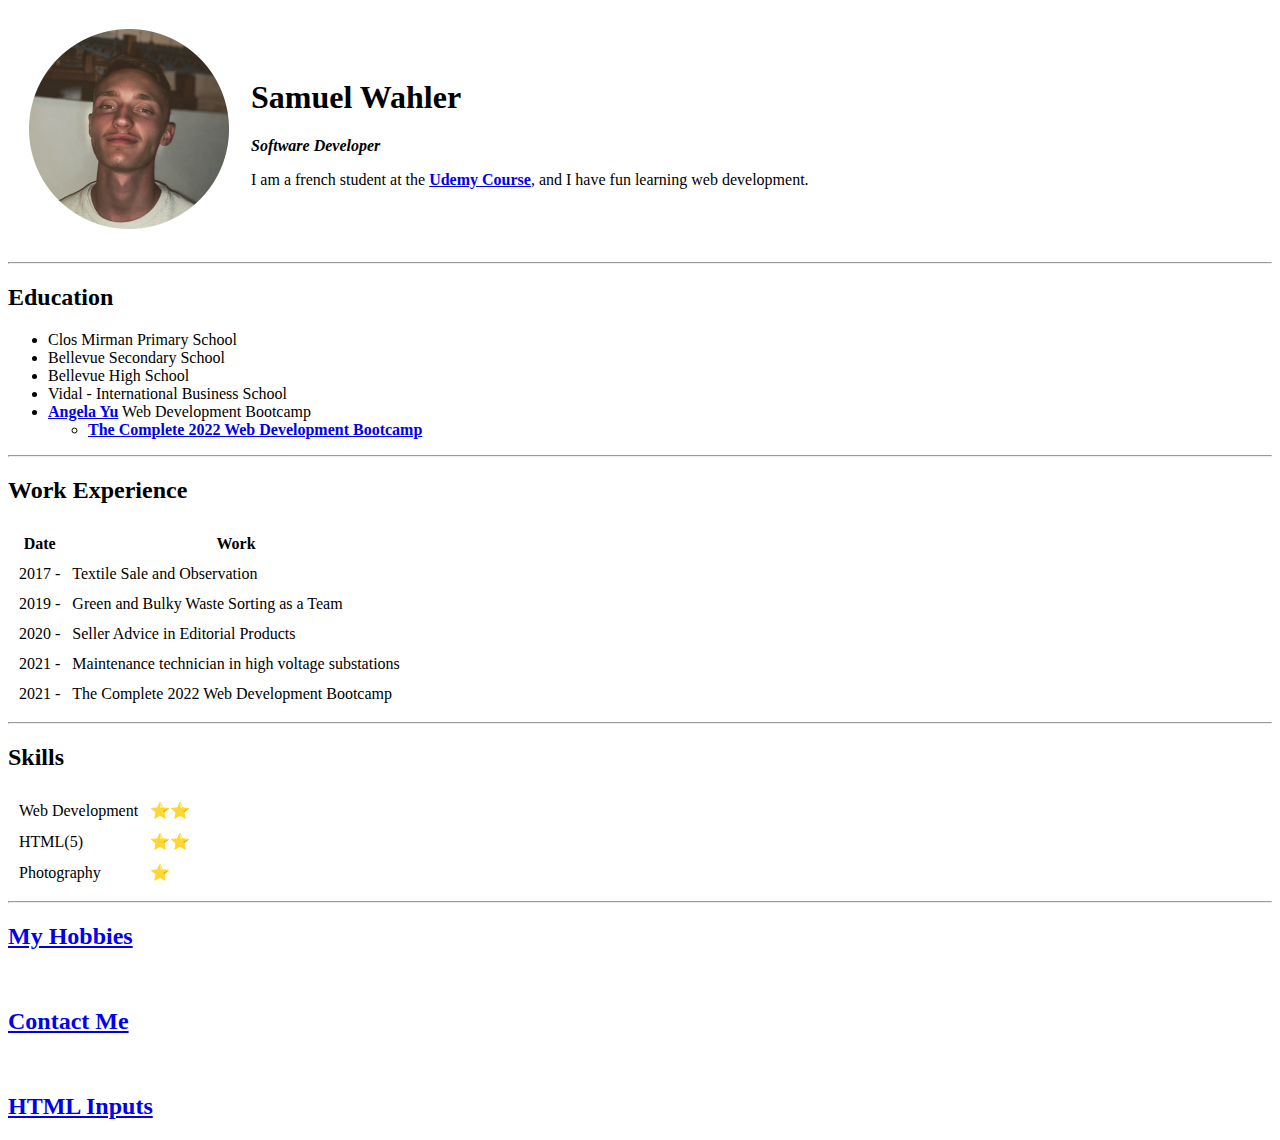
==== index.html @ c8be219f "Add initial CV website files" ====
<!DOCTYPE html>
<html lang="en" dir="ltr">

<head>
  <meta charset="utf-8">
  <title>Samuel's Personal Site </title>
</head>

<body>
  <table cellspacing="20">
    <tr>
      <td><img src="samuel.png" alt="Samuel Profile Picture"></td>
      <td>
        <h1>Samuel Wahler</h1>
        <p><em><strong>Software Developer</strong></em></p>
        <p>I am a french student at the <strong><a href="https://www.udemy.com/">Udemy Course</a></strong>, and I have fun learning
          web development.</p>
      </td>
    </tr>
  </table>
  <hr>
  <h2>Education</h2>
  <ul>
    <li>Clos Mirman Primary School</li>
    <li>Bellevue Secondary School</li>
    <li>Bellevue High School</li>
    <li>Vidal - International Business School</li>
    <li><strong><a href="https://uk.linkedin.com/in/angela-yu-963a584b">Angela Yu</a></strong> Web Development Bootcamp</li>
    <ul>
      <li><strong><a href="https://www.udemy.com/course/the-complete-web-development-bootcamp/">The Complete 2022 Web Development Bootcamp</a></strong></li>
    </ul>
  </ul>
  <hr>
  <h2>Work Experience</h2>
  <table cellspacing="10">
    <thead>
      <tr>
        <th>Date</th>
        <th>Work</th>
      </tr>
    </thead>
    <tbody>
      <tr>
        <td>2017 - </td>
        <td>Textile Sale and Observation</td>
      </tr>
      <tr>
        <td>2019 - </td>
        <td>Green and Bulky Waste Sorting as a Team</td>
      </tr>
      <tr>
        <td>2020 - </td>
        <td>Seller Advice in Editorial Products</td>
      </tr>
      <tr>
        <td>2021 - </td>
        <td>Maintenance technician in high voltage substations</td>
      </tr>
      <tr>
        <td>2021 - </td>
        <td>The Complete 2022 Web Development Bootcamp</td>
      </tr>
    </tbody>
  </table>
  <hr>
  <h2>Skills</h2>
  <table cellspacing="10">
    <tr>
      <td>Web Development</td>
      <td>⭐⭐</td>
    </tr>
    <tr>
      <td>HTML(5)</td>
      <td>⭐⭐</td>
    </tr>
    <tr>
      <td>Photography</td>
      <td>⭐</td>
    </tr>
  </table>
  <hr>
  <a href="hobbies.html">
    <h2><strong>My Hobbies</strong></h2>
  </a>
  <br>
  <a href="contact.html">
    <h2><strong>Contact Me</strong></h2>
  </a>
  <br>
  <a href="inputs.html">
  <h2><strong>HTML Inputs</strong></h2>

</body>

</html>
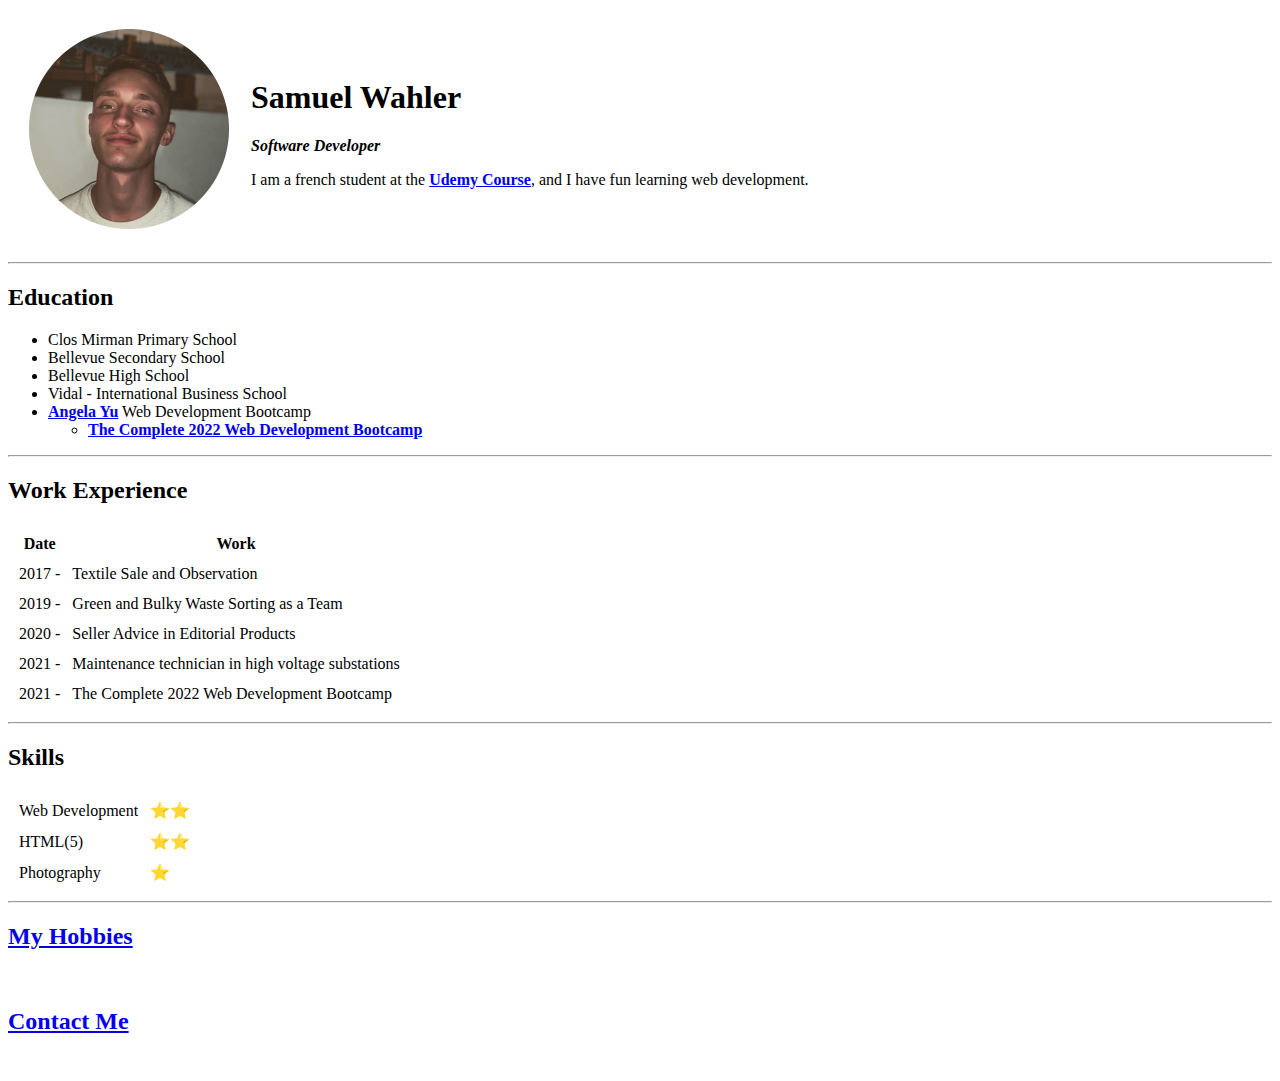
==== commit a242d56c: "Update index.html" ====
--- a/index.html
+++ b/index.html
@@ -87,8 +87,6 @@
     <h2><strong>Contact Me</strong></h2>
   </a>
   <br>
-  <a href="inputs.html">
-  <h2><strong>HTML Inputs</strong></h2>
 
 </body>
 
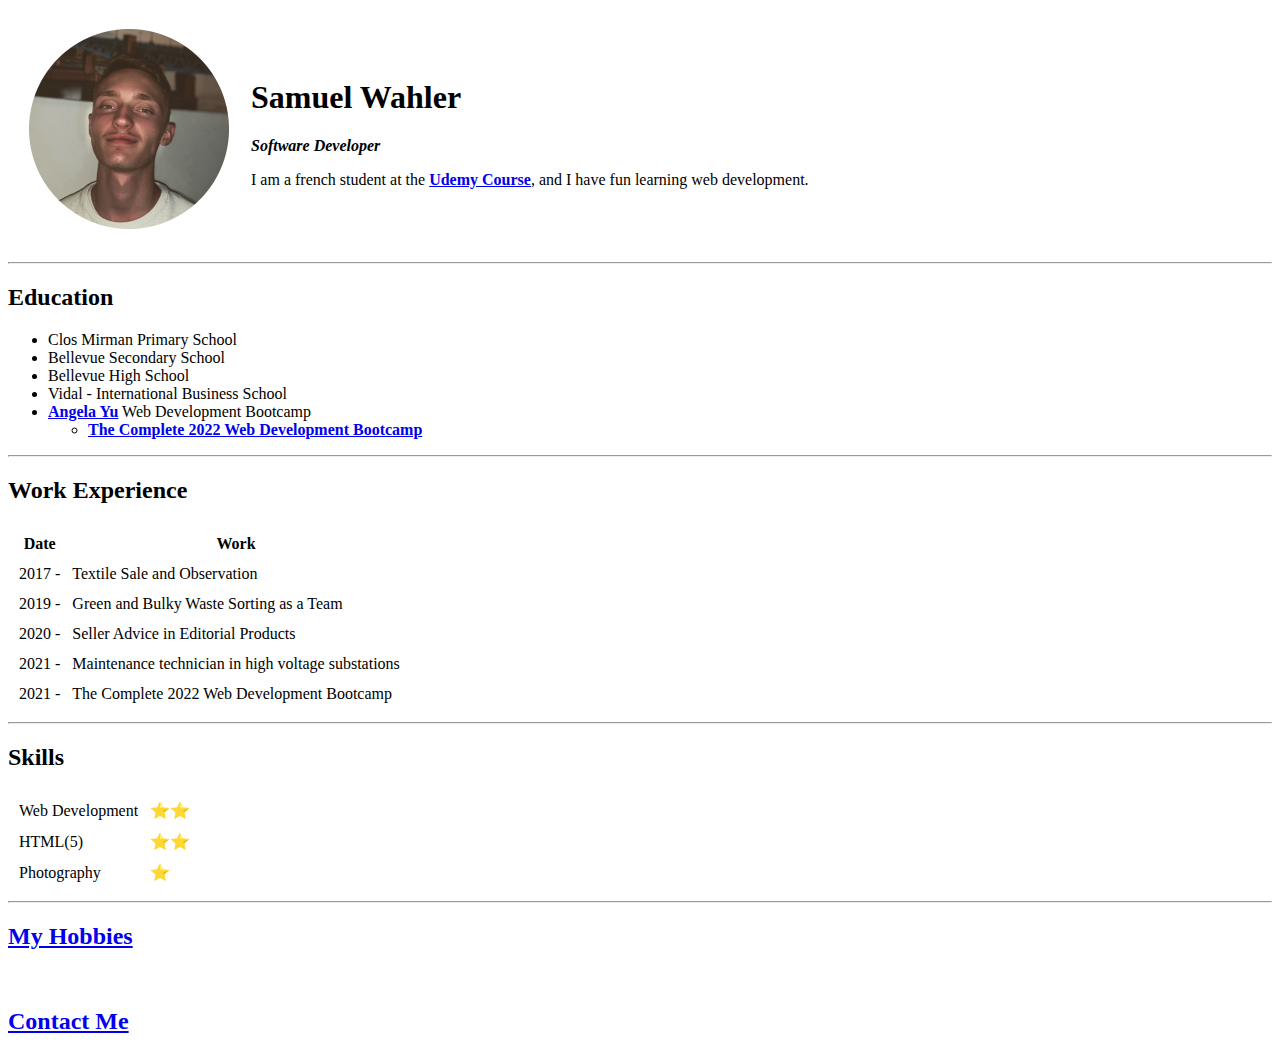
==== commit 72cf44ea: "Update index.html" ====
--- a/index.html
+++ b/index.html
@@ -86,8 +86,5 @@
   <a href="contact.html">
     <h2><strong>Contact Me</strong></h2>
   </a>
-  <br>
-
 </body>
-
 </html>
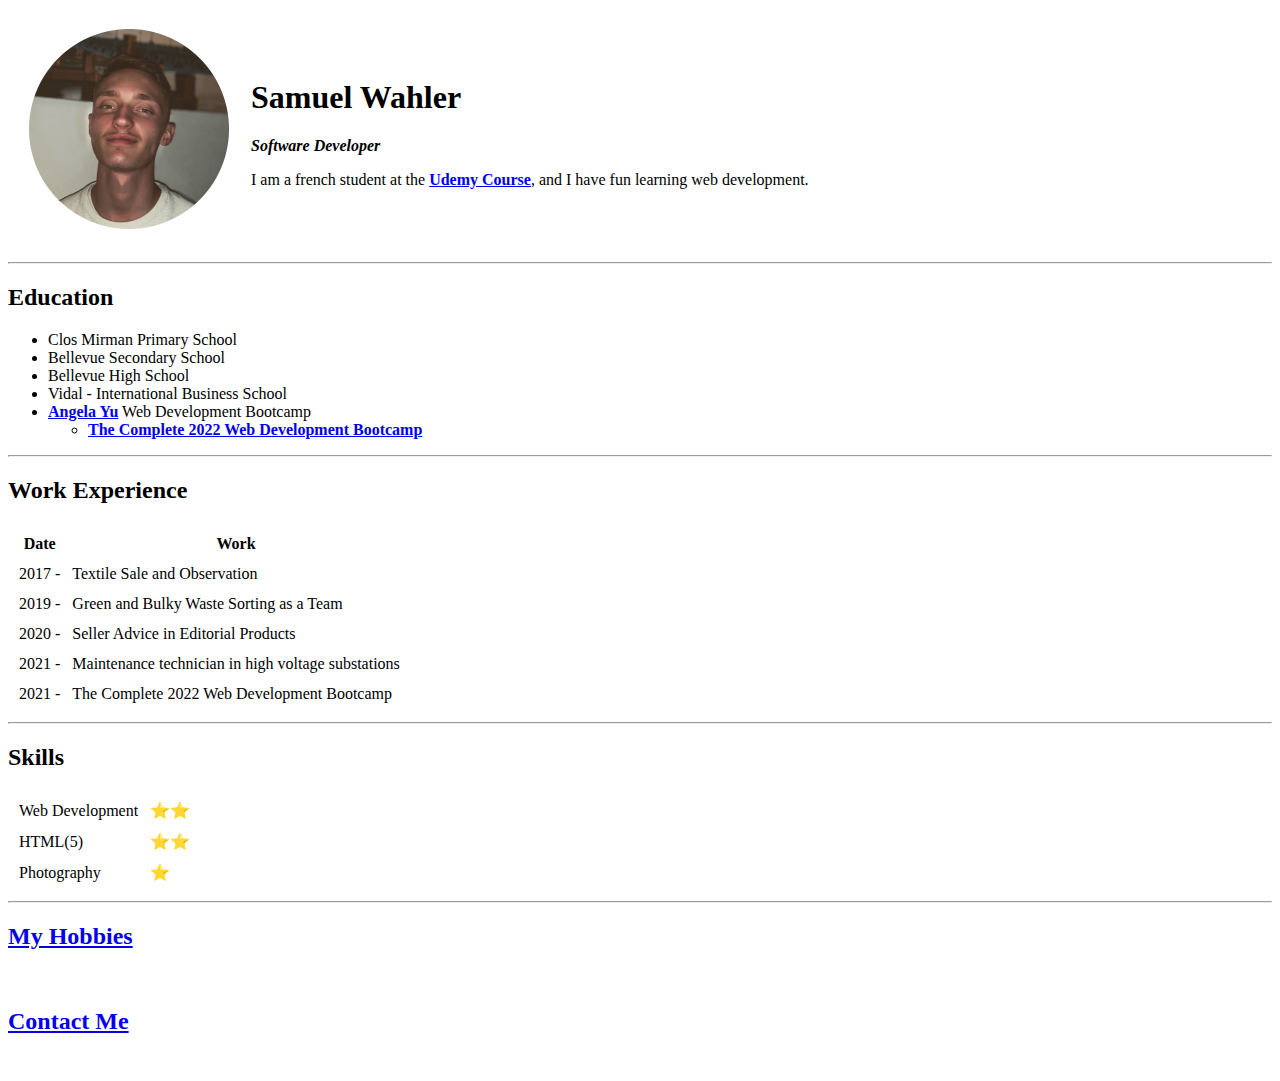
==== commit 3bdef191: "Update index.html" ====
--- a/index.html
+++ b/index.html
@@ -4,6 +4,7 @@
 <head>
   <meta charset="utf-8">
   <title>Samuel's Personal Site </title>
+<link rel="stylesheet" href="css/styles.css">
 </head>
 
 <body>
@@ -86,5 +87,8 @@
   <a href="contact.html">
     <h2><strong>Contact Me</strong></h2>
   </a>
+  <br>
+
 </body>
+
 </html>
